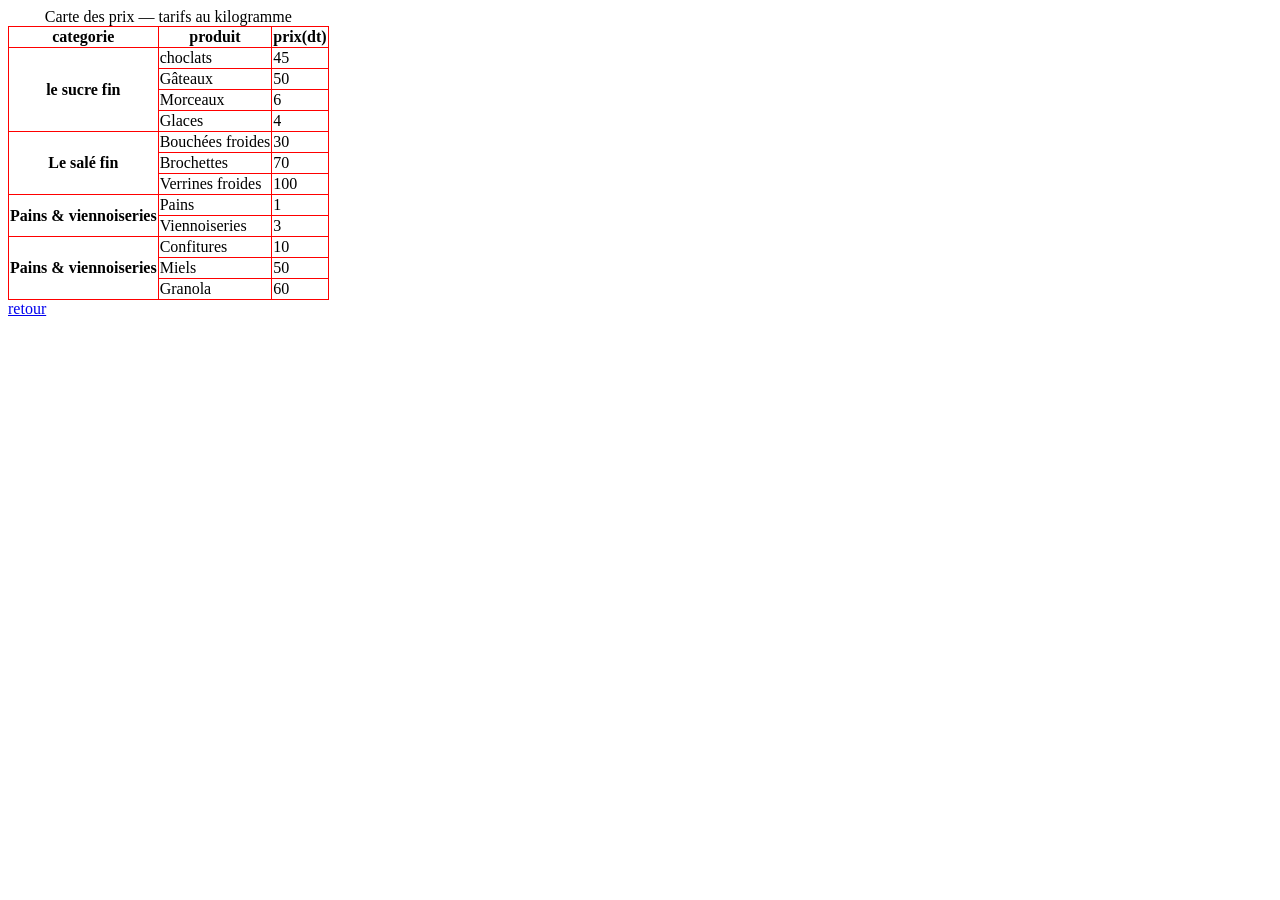
==== carte.html @ 3b5c06e8 "Creer la page carte avec le tableau des prix" ====
<!doctype html>
<html lang="en">
  <head>
    <meta charset="UTF-8" />
    <meta name="viewport" content="width=device-width, initial-scale=1.0" />
    <title>tableau des prix</title>
  </head>
  <body>
    <main>
      <style>
        table,
        td,
        th {
          border: solid red 1px;
          border-collapse: collapse;
        }
      </style>
      <table>
        <caption>Carte des prix — tarifs au kilogramme</caption>
        <thead>
          <tr>
            <th scope="col">categorie</th>
            <th scope="col">produit</th>
            <th scope="col">prix(dt)</th>
          </tr>
        </thead>
        <tbody>
          <tr>
            <th scope="rowgroup" rowspan="4">le sucre fin</th>
            <td>choclats</td>
            <td>45</td>
          </tr>
          <tr>
            <td>Gâteaux</td>
            <td>50</td>
          </tr>
          <tr>
            <td>Morceaux</td>
            <td>6</td>
          </tr>
          <tr>
            <td>Glaces</td>
            <td>4</td>
          </tr>
          <tr>
            <th scope="rowgroup" rowspan="3">Le salé fin</th>
            <td>Bouchées froides</td>
            <td>30</td>
          </tr>
          <tr>
            <td>Brochettes</td>
            <td>70</td>
          </tr>
          <tr>
            <td>Verrines froides</td>
            <td>100</td>
          </tr>
          <tr>
            <th scope="rowgroup" rowspan="2">Pains & viennoiseries</th>
            <td>Pains</td>
            <td>1</td>
          </tr>
          <tr>
            <td>Viennoiseries</td>
            <td>3</td>
          </tr>
          <tr>
            <th scope="rowgroup" rowspan="3">Pains & viennoiseries</th>
            <td>Confitures</td>
            <td>10</td>
          </tr>
          <tr>
            <td>Miels</td>
            <td>50</td>
          </tr>
          <tr>
            <td>Granola</td>
            <td>60</td>
          </tr>
        </tbody>
      </table>
      <a href="index.html">retour</a>
    </main>
  </body>
</html>
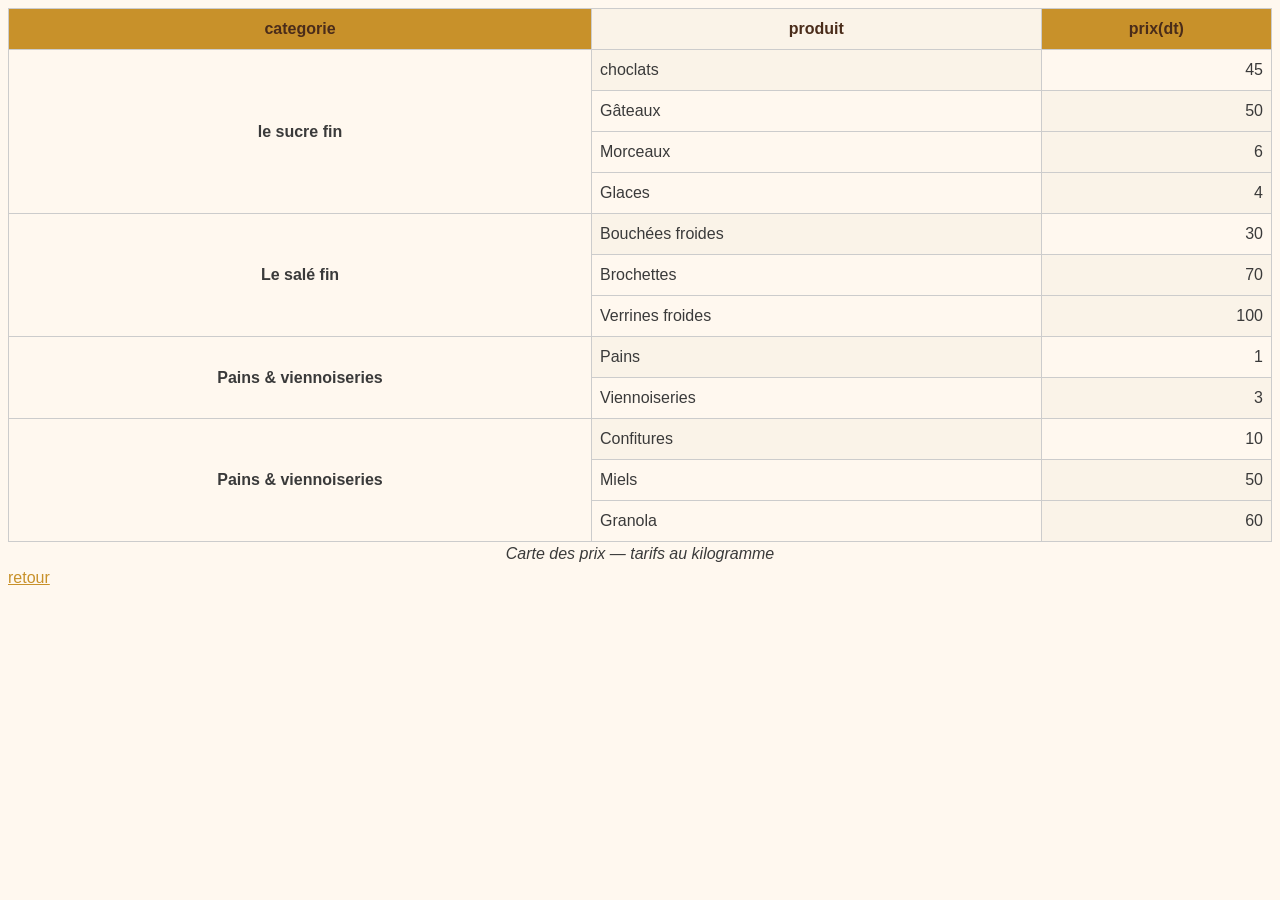
==== commit 46b59da5: "Ajouter la feuille de styles et la charte graphique" ====
--- a/carte.html
+++ b/carte.html
@@ -4,17 +4,10 @@
     <meta charset="UTF-8" />
     <meta name="viewport" content="width=device-width, initial-scale=1.0" />
     <title>tableau des prix</title>
+    <link rel="stylesheet" href="style.css">
   </head>
   <body>
     <main>
-      <style>
-        table,
-        td,
-        th {
-          border: solid red 1px;
-          border-collapse: collapse;
-        }
-      </style>
       <table>
         <caption>Carte des prix — tarifs au kilogramme</caption>
         <thead>
--- a/style.css
+++ b/style.css
@@ -0,0 +1,94 @@
+*, *::before, *::after {
+box-sizing: border-box;
+}
+h1{
+    color:red
+}
+:root{
+   --miel:#c8912a;
+   --chocolat:#4a2c1a;
+   --creme:#fff8ef; 
+   --pistache:#6b8e4e;
+   --gris-texte:#3a3a3a;
+   --espace:1rem
+}
+body{ 
+background-color: var(--creme);
+color: var(--gris-texte); 
+} 
+h2{
+    color:var(--chocolat);
+    border-bottom: var(--miel) 2px;
+}
+nav a{
+    text-decoration: none;
+    color:var(--chocolat);
+    font-weight: bold;
+}
+strong{
+    color: var(--miel);
+}
+footer{
+    background-color: var(--chocolat);
+    color:var(--creme);
+    text-align: center;
+}
+p li{
+    line-height: 1.6;
+}
+#d{
+    background-color:white;
+    margin-top:var(--espace);
+}
+.mise-en-avant{
+    font-size: 1.2em;
+    font-style: italic;
+}
+a:link{
+    color: var(--miel);
+}
+a:visited{
+    color: var(--pistache);
+}
+a:hover{
+    color:var(--chocolat);
+}
+a:active{
+    color:var(--chocolat);
+} 
+.carte-info{
+    width: 400px;
+    padding:20px;
+    border:2px var(--miel);
+    margin:30px;
+}
+body{
+    font-family: Arial, Helvetica, sans-serif;
+    line-height: 1.5;
+    font-size: 1rem;
+}
+table{
+    border-collapse: collapse; 
+    width: 100%;
+}
+table, th, td {
+    border: 1px solid #ccc;
+}
+thead{
+    background-color: var(--miel);
+    color: var(--chocolat);
+}
+th, td {
+    padding: 8px;
+}
+tr td:last-child {
+    text-align: right;
+}
+tr :nth-child(even){
+    background-color: #faf3e8;
+}
+caption{
+    caption-side: bottom;
+    font-style: italic;
+}
+
